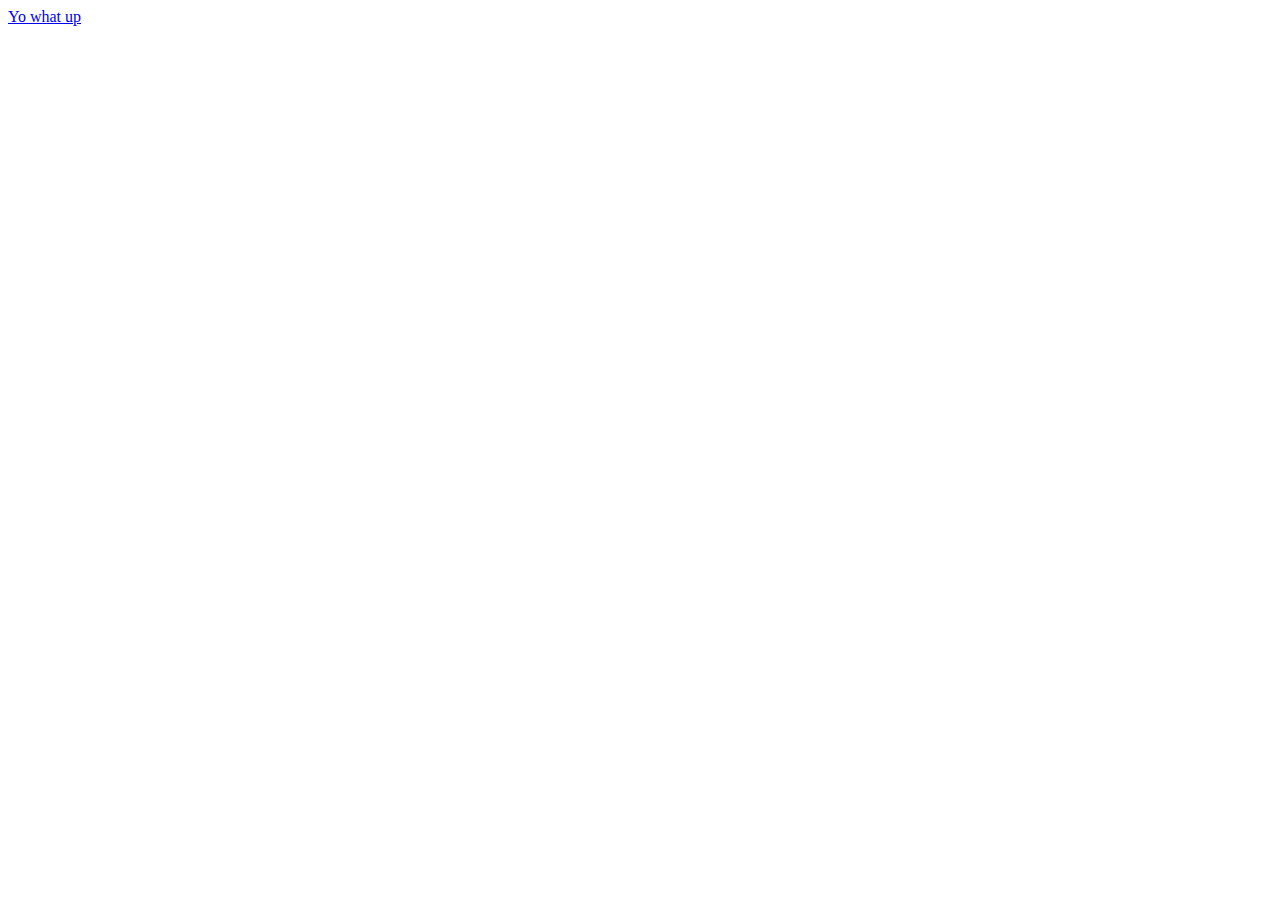
==== index.html @ 2b3000ad "Basic set-up" ====
<html lang="en">

<head>
    <meta charset="UTF-8">
    <meta name="viewport" content="width=device-width, initial-scale=1.0">
    <link rel="styesheet" href="style.css">
    <title> Practice</title>
</head>

<body>
    <div class="container">
        <a href="#" class="btn btn-red">Yo what up</a>
    </div>

</body>

</html>
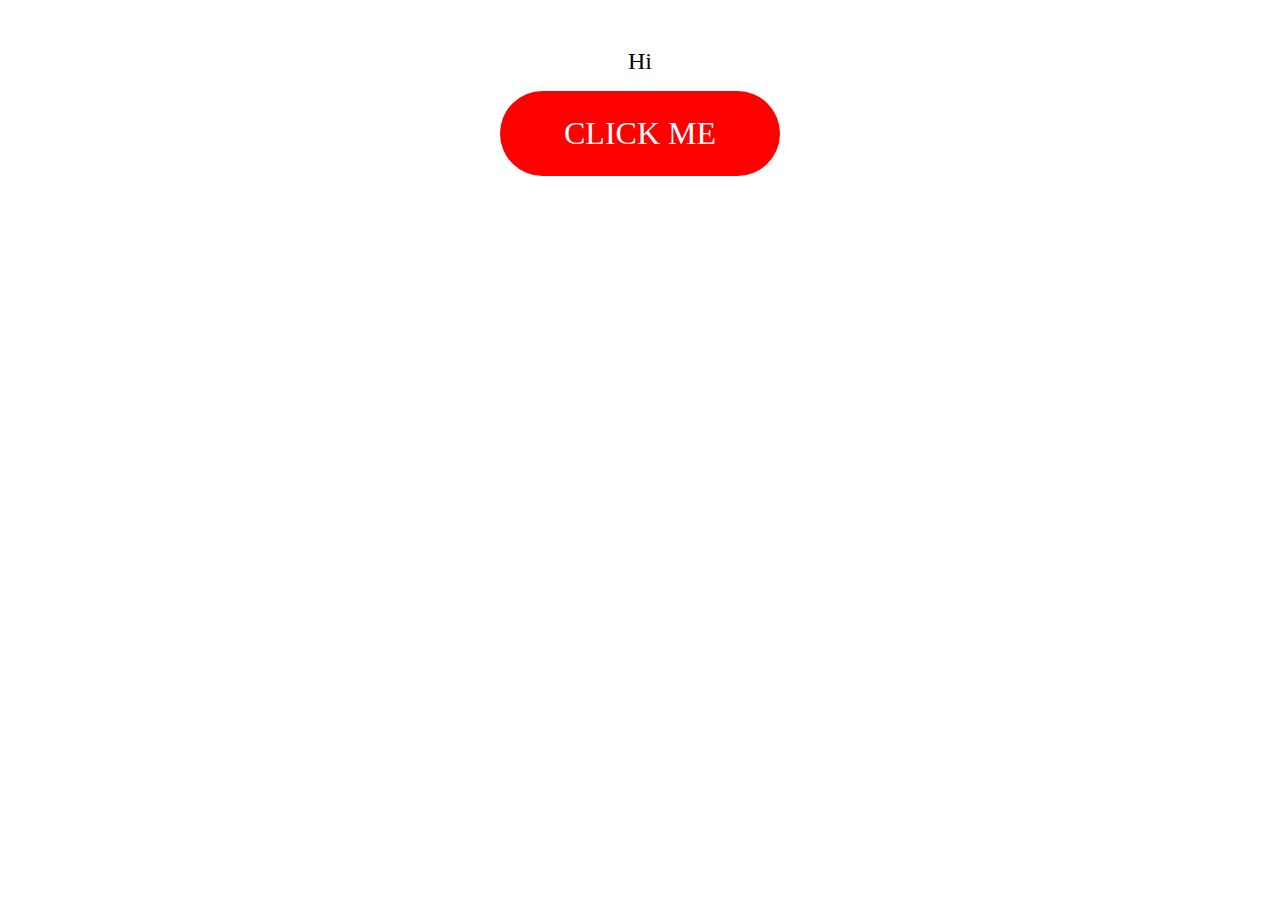
==== commit 7851cfb2: "Video 1" ====
--- a/index.html
+++ b/index.html
@@ -1,17 +1,19 @@
 <html lang="en">
 
 <head>
-    <meta charset="UTF-8">
-    <meta name="viewport" content="width=device-width, initial-scale=1.0">
-    <link rel="styesheet" href="style.css">
-    <title> Practice</title>
+    <meta charaset="UTF-8">
+    <meta name="viewport" content="width=device-width,
+        initial-scale=1.0">
+    <link rel="stylesheet" href="style.css">
+    <title> Document</title>
 </head>
 
 <body>
     <div class="container">
-        <a href="#" class="btn btn-red">Yo what up</a>
+        Hi
+        <a href="#" class="btn btn-red ">Click Me</a>
+
     </div>
-
 </body>
 
 </html>--- a/style.css
+++ b/style.css
@@ -0,0 +1,81 @@
+.btn,
+.btn:link,
+.btn:visited {
+  text-transform: uppercase;
+  text-decoration: none;
+  padding: 1.5rem 4rem;
+  background-color: red;
+  margin: 1rem auto;
+  font-size: 2rem;
+  border-radius: 10rem;
+  -webkit-transition: all 0.3s;
+  transition: all 0.3s;
+  position: relative;
+}
+
+.btn-red {
+  background-color: color(red);
+  color: white;
+  -webkit-transition: all;
+  transition: all;
+}
+
+.btn:hover {
+  -webkit-transform: translateY(-2px);
+          transform: translateY(-2px);
+  -webkit-box-shadow: 0px 10px 0.5rem rgba(0, 0, 0, 0.6);
+          box-shadow: 0px 10px 0.5rem rgba(0, 0, 0, 0.6);
+}
+
+.btn-red::after {
+  background-color: color(red);
+  color: white;
+}
+
+.btn::after {
+  content: "";
+  display: inline-block;
+  height: 100%;
+  width: 100%;
+  border-radius: 10rem;
+  position: absolute;
+  top: 0;
+  left: 0;
+  z-index: -1;
+  -webkit-transition: all 0.3s;
+  transition: all 0.3s;
+}
+
+.btn:hover::after {
+  -webkit-transform: scaleX(1.5) scaleY(1.6);
+          transform: scaleX(1.5) scaleY(1.6);
+  opacity: 0;
+}
+
+.btn:active {
+  -webkit-transform: translateY(-1px) scaleX(1.5) scaleY(1.6);
+          transform: translateY(-1px) scaleX(1.5) scaleY(1.6);
+  -webkit-box-shadow: 0 0.5rem 1rem rgba(0, 0, 0, 0.2);
+          box-shadow: 0 0.5rem 1rem rgba(0, 0, 0, 0.2);
+}
+
+.container {
+  width: 80vw;
+  margin: 2rem auto;
+  display: -webkit-box;
+  display: -ms-flexbox;
+  display: flex;
+  -webkit-box-orient: vertical;
+  -webkit-box-direction: normal;
+      -ms-flex-direction: column;
+          flex-direction: column;
+  -ms-flex-pack: distribute;
+      justify-content: space-around;
+  padding: 1rem;
+  font-size: 1.5rem;
+  -webkit-box-align: center;
+      -ms-flex-align: center;
+          align-items: center;
+  text-align: center;
+}
+/*# sourceMappingURL=style.css.map */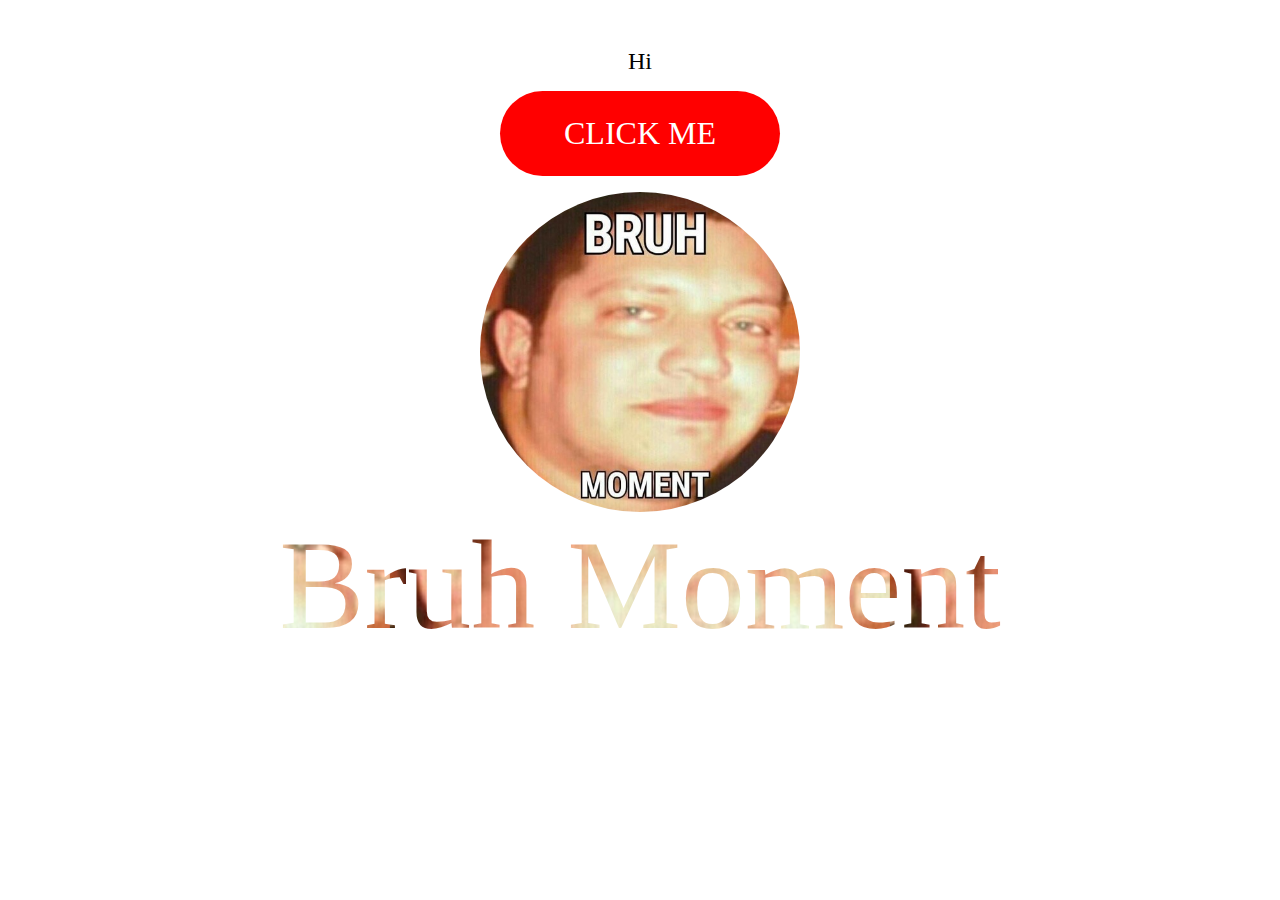
==== commit 1c918062: "Video2" ====
--- a/index.html
+++ b/index.html
@@ -12,6 +12,8 @@
     <div class="container">
         Hi
         <a href="#" class="btn btn-red ">Click Me</a>
+        <img src="/killme.jpg" alt="" class="woman">
+        <div class="text">Bruh Moment</div>
 
     </div>
 </body>
--- a/style.css
+++ b/style.css
@@ -59,6 +59,37 @@
           box-shadow: 0 0.5rem 1rem rgba(0, 0, 0, 0.2);
 }
 
+.woman {
+  height: 20rem;
+  -webkit-transition: all 0.3s;
+  transition: all 0.3s;
+  border-radius: 50%;
+}
+
+.woman:hover {
+  border: 0;
+  -webkit-filter: grayscale(100%);
+          filter: grayscale(100%);
+  -webkit-transform: scale(1.3);
+          transform: scale(1.3);
+}
+
+.text {
+  background-image: url(/killme.jpg);
+  background-position: center;
+  color: transparent;
+  font-size: 8rem;
+  -webkit-background-clip: text;
+  -webkit-transition: all 0.3s;
+  transition: all 0.3s;
+}
+
+.text:hover {
+  -webkit-transform: skewY(-10deg);
+          transform: skewY(-10deg);
+  letter-spacing: 2rem;
+}
+
 .container {
   width: 80vw;
   margin: 2rem auto;
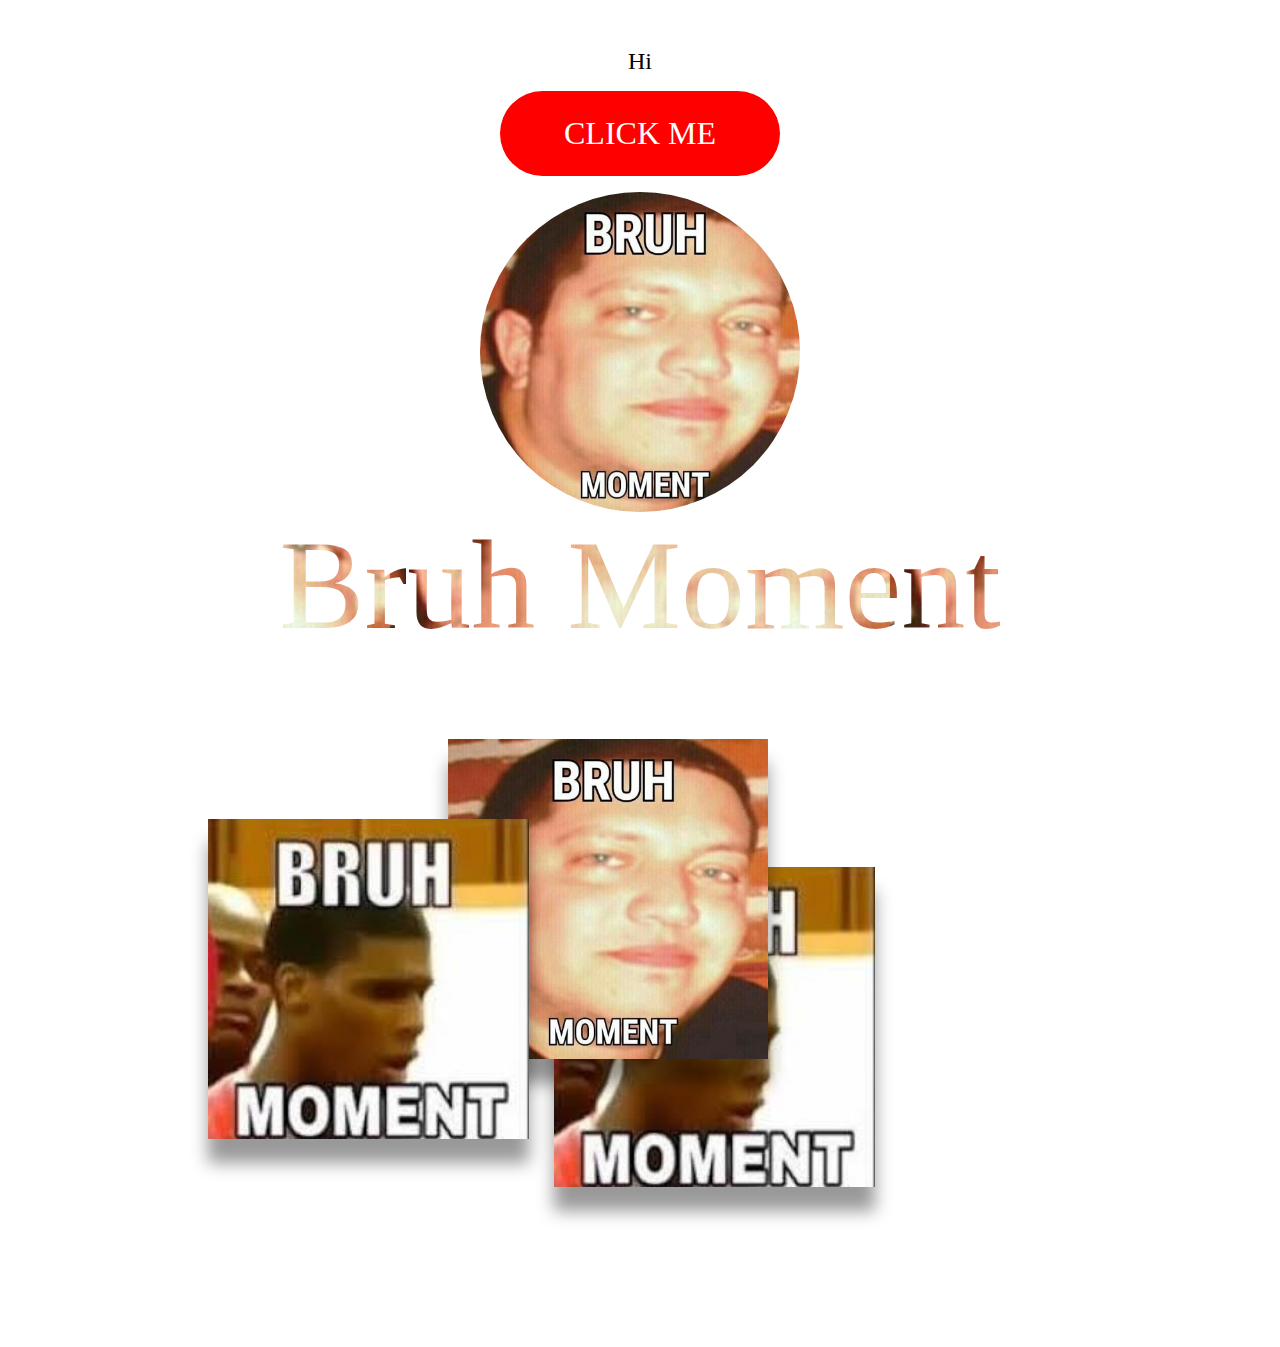
==== commit e0946184: "Video3" ====
--- a/index.html
+++ b/index.html
@@ -14,8 +14,14 @@
         <a href="#" class="btn btn-red ">Click Me</a>
         <img src="/killme.jpg" alt="" class="woman">
         <div class="text">Bruh Moment</div>
+        <div class="bruh-parent">
+            <div class="bruh-collection">
+                <img src="/cf1.jpg" alt="" class="bruh bruh1 " />
+                <img src="/killme.jpg" alt="" class="bruh bruh2" />
+                <img src="/cf1.jpg" alt="" class=" bruh bruh3" />
+            </div>
 
-    </div>
+        </div>
 </body>
 
 </html>--- a/style.css
+++ b/style.css
@@ -90,6 +90,56 @@
   letter-spacing: 2rem;
 }
 
+.bruh-parent {
+  width: 60rem;
+  height: 40rem;
+}
+
+.bruh-collection {
+  margin: 3rem;
+  position: relative;
+}
+
+.bruh {
+  position: absolute;
+  height: 20rem;
+  -webkit-box-shadow: 0 1.5rem 1rem rgba(0, 0, 0, 0.4);
+          box-shadow: 0 1.5rem 1rem rgba(0, 0, 0, 0.4);
+  -webkit-transition: all 0.3%;
+  transition: all 0.3%;
+  outline-offset: 1rem;
+}
+
+.bruh:hover {
+  -webkit-transform: scale(1.1, 1.1);
+          transform: scale(1.1, 1.1);
+  -webkit-box-shadow: 0 3rem 1rem rgba(0, 0, 0, 0.4);
+          box-shadow: 0 3rem 1rem rgba(0, 0, 0, 0.4);
+  outline: 1rem solid goldenrod;
+  z-index: 2;
+}
+
+.bruh-collection:hover .bruh:not(:hover) {
+  -webkit-transform: scale(0.8);
+          transform: scale(0.8);
+  opacity: 0.3;
+}
+
+.bruh1 {
+  top: 10rem;
+  left: 40%;
+}
+
+.bruh2 {
+  top: 2rem;
+  left: 15rem;
+}
+
+.bruh3 {
+  top: 7rem;
+  left: 0;
+}
+
 .container {
   width: 80vw;
   margin: 2rem auto;
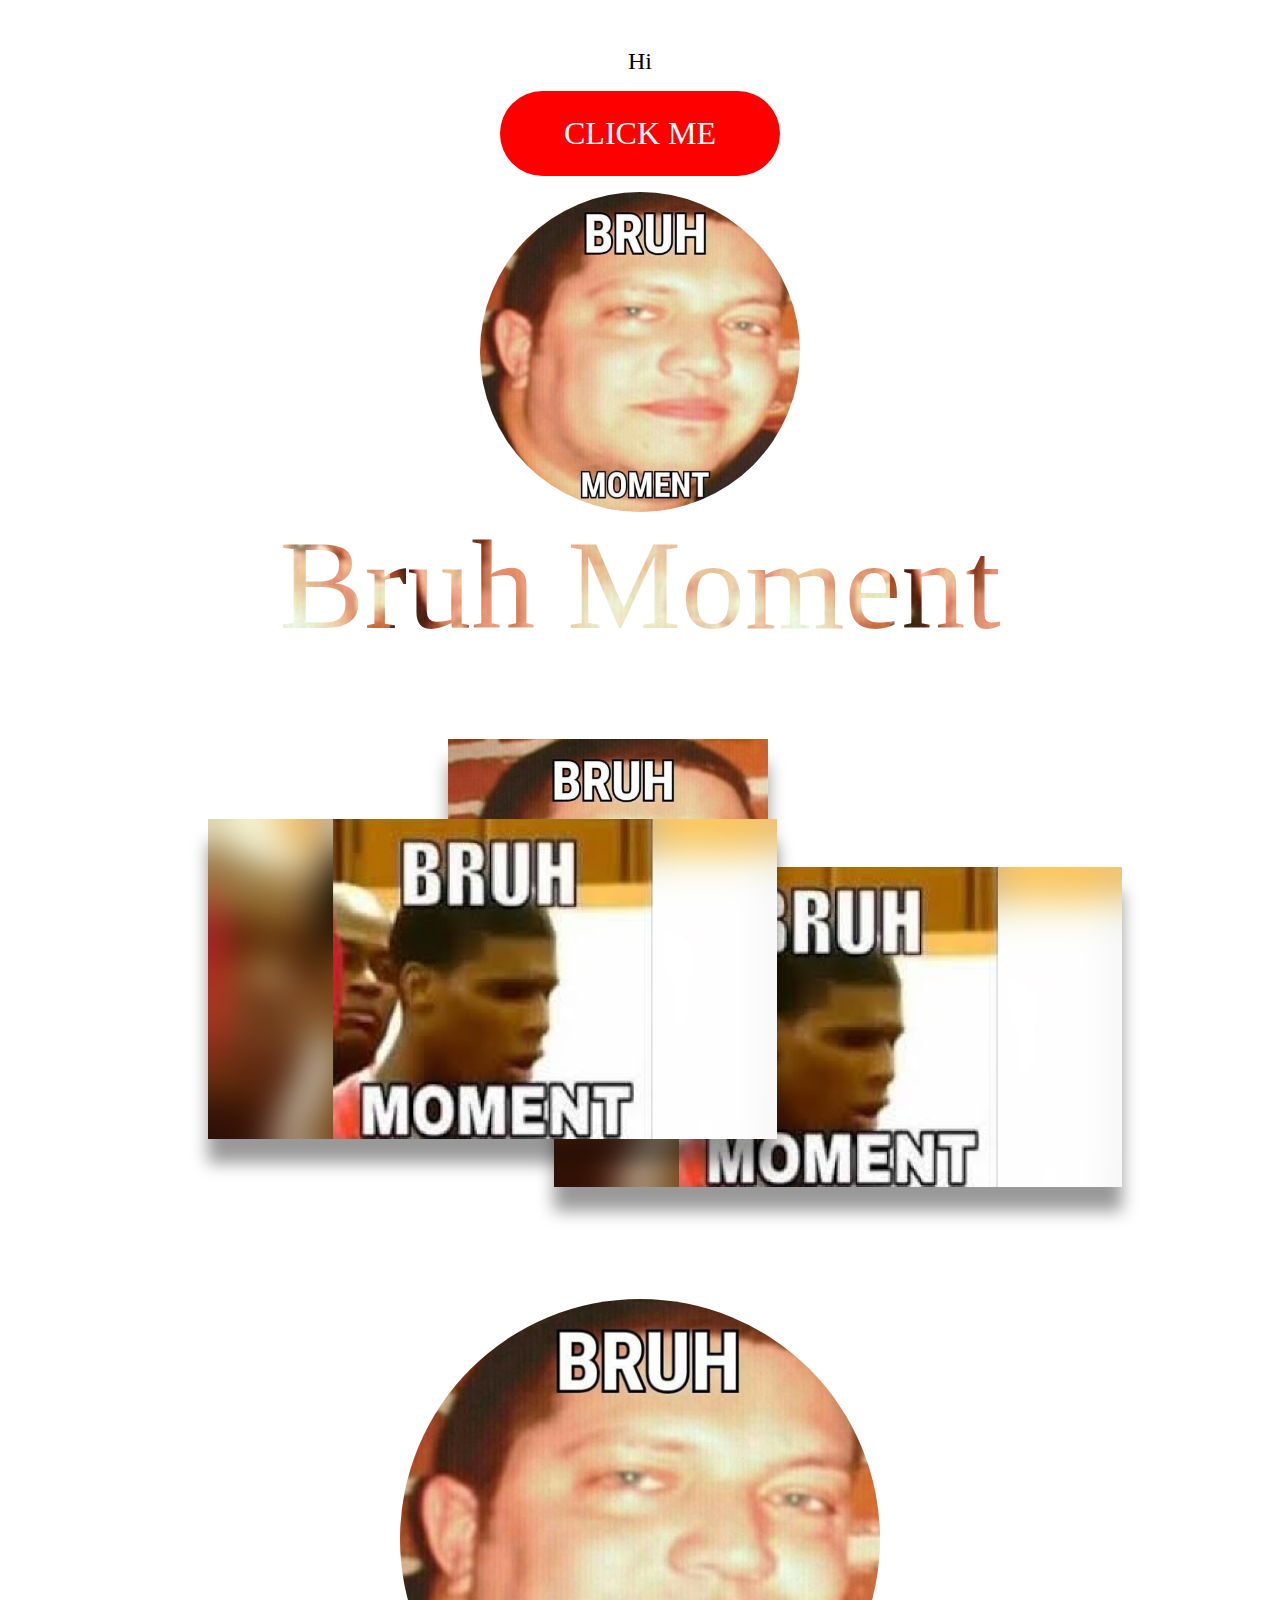
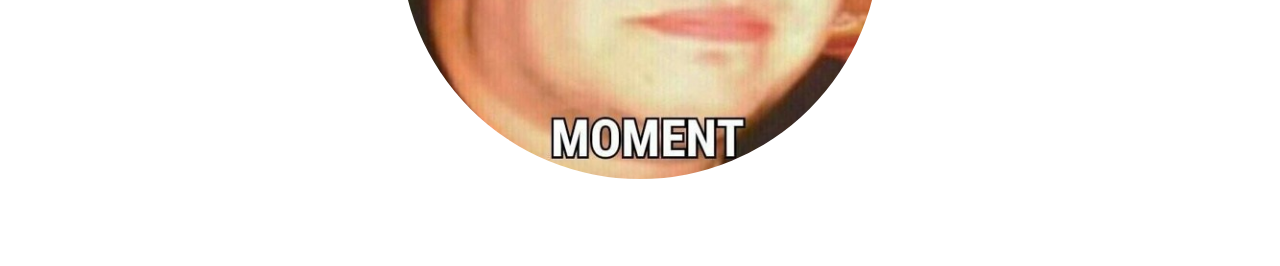
==== commit 5523b5aa: "Last Video" ====
--- a/index.html
+++ b/index.html
@@ -16,12 +16,16 @@
         <div class="text">Bruh Moment</div>
         <div class="bruh-parent">
             <div class="bruh-collection">
-                <img src="/cf1.jpg" alt="" class="bruh bruh1 " />
+                <img src="/bruhmom.jpg" alt="" class="bruh bruh1 " />
                 <img src="/killme.jpg" alt="" class="bruh bruh2" />
-                <img src="/cf1.jpg" alt="" class=" bruh bruh3" />
+                <img src="/bruhmom.jpg" alt="" class=" bruh bruh3" />
             </div>
+        </div>
+        <div class="breznev">
+            <img src="/killme.jpg" alt="" class="breznev-pic" />
+            <h1 class="breznev-header">Breznev Moment</h1>
+        </div>
 
-        </div>
 </body>
 
 </html>--- a/style.css
+++ b/style.css
@@ -140,6 +140,43 @@
   left: 0;
 }
 
+.breznev {
+  height: 30rem;
+  position: relative;
+}
+
+.breznev-pic {
+  height: 30rem;
+  -webkit-clip-path: circle();
+          clip-path: circle();
+  -webkit-transform: all 0.3s;
+          transform: all 0.3s;
+}
+
+.breznev-header {
+  font-size: 3rem;
+  opacity: 0;
+  color: white;
+  -webkit-transition: all 0.3s;
+  transition: all 0.3s;
+  text-transform: uppercase;
+  position: absolute;
+  top: 100%;
+  left: 50%;
+  -webkit-transform: translate(-50%, -50%);
+          transform: translate(-50%, -50%);
+}
+
+.breznev:hover .breznev-pic {
+  -webkit-filter: grayscale(90%);
+          filter: grayscale(90%);
+}
+
+.breznev:hover .breznev-header {
+  opacity: 1;
+  top: 50%;
+}
+
 .container {
   width: 80vw;
   margin: 2rem auto;
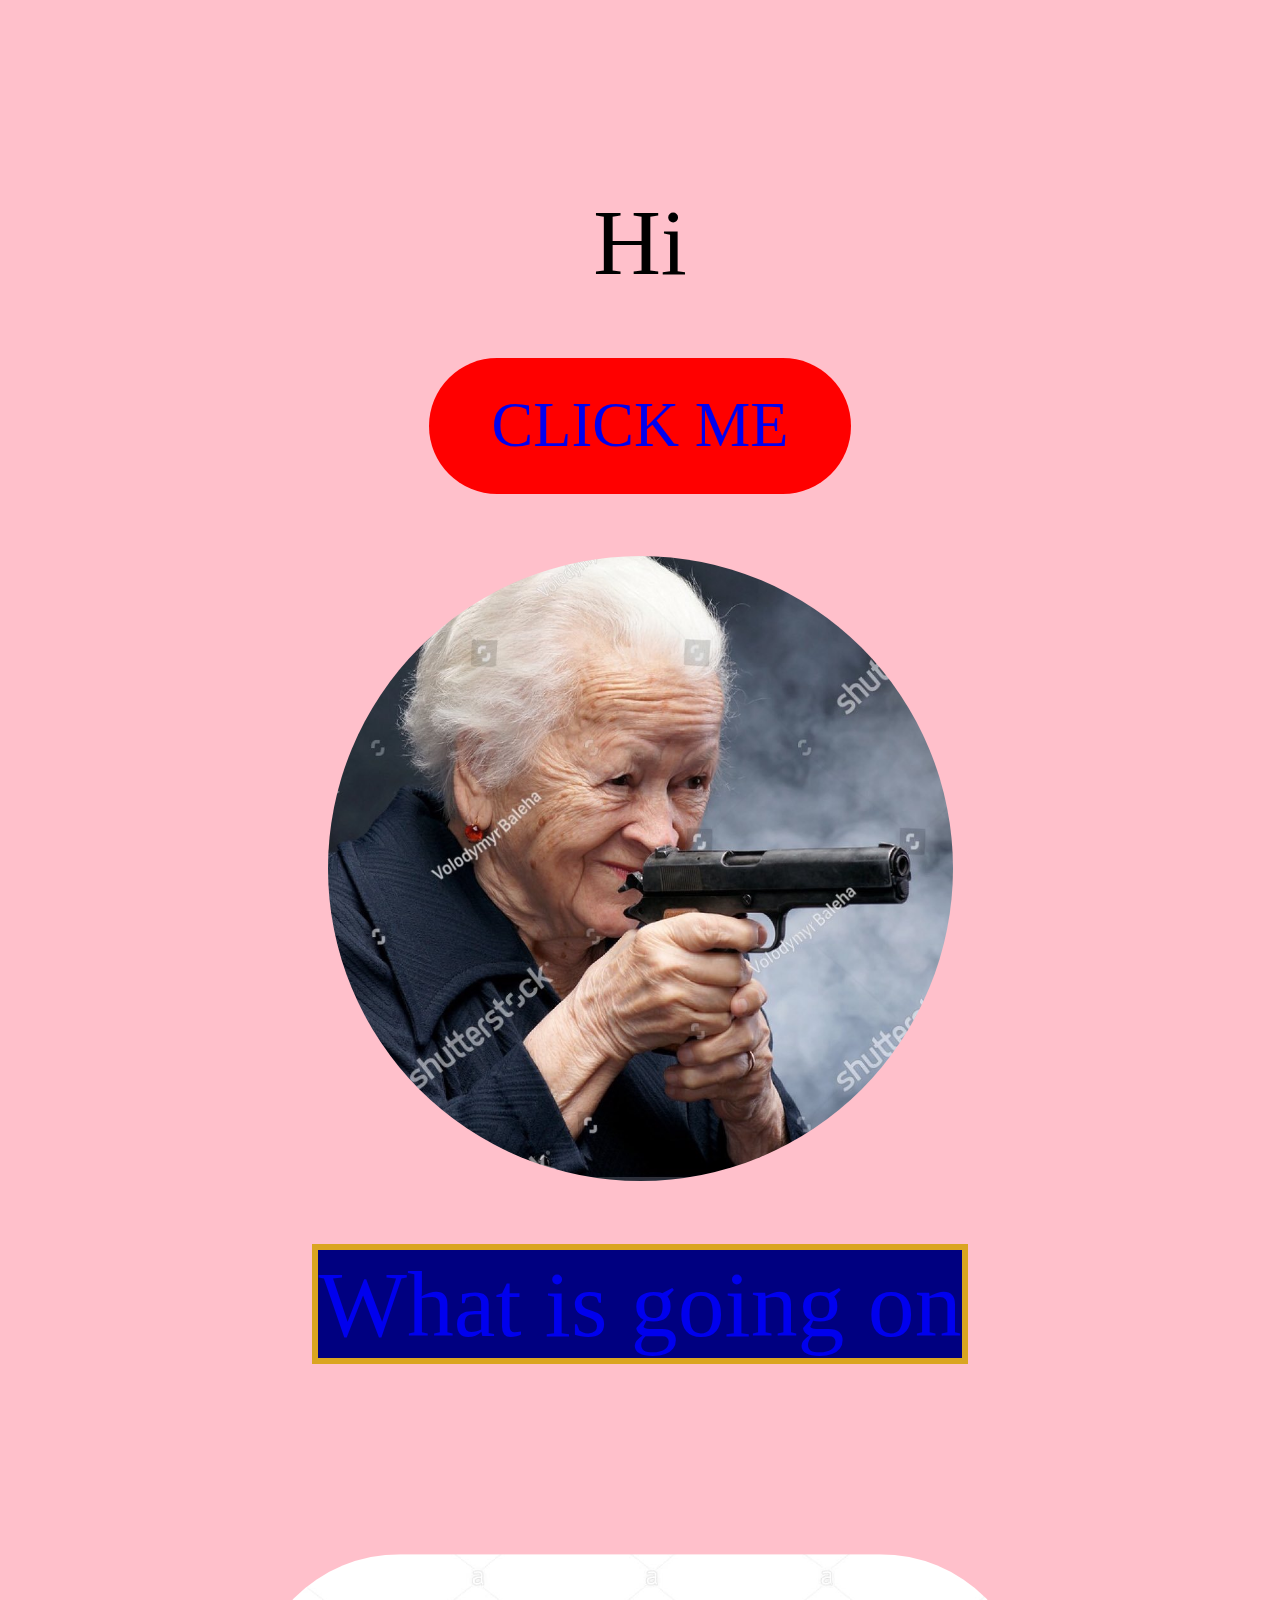
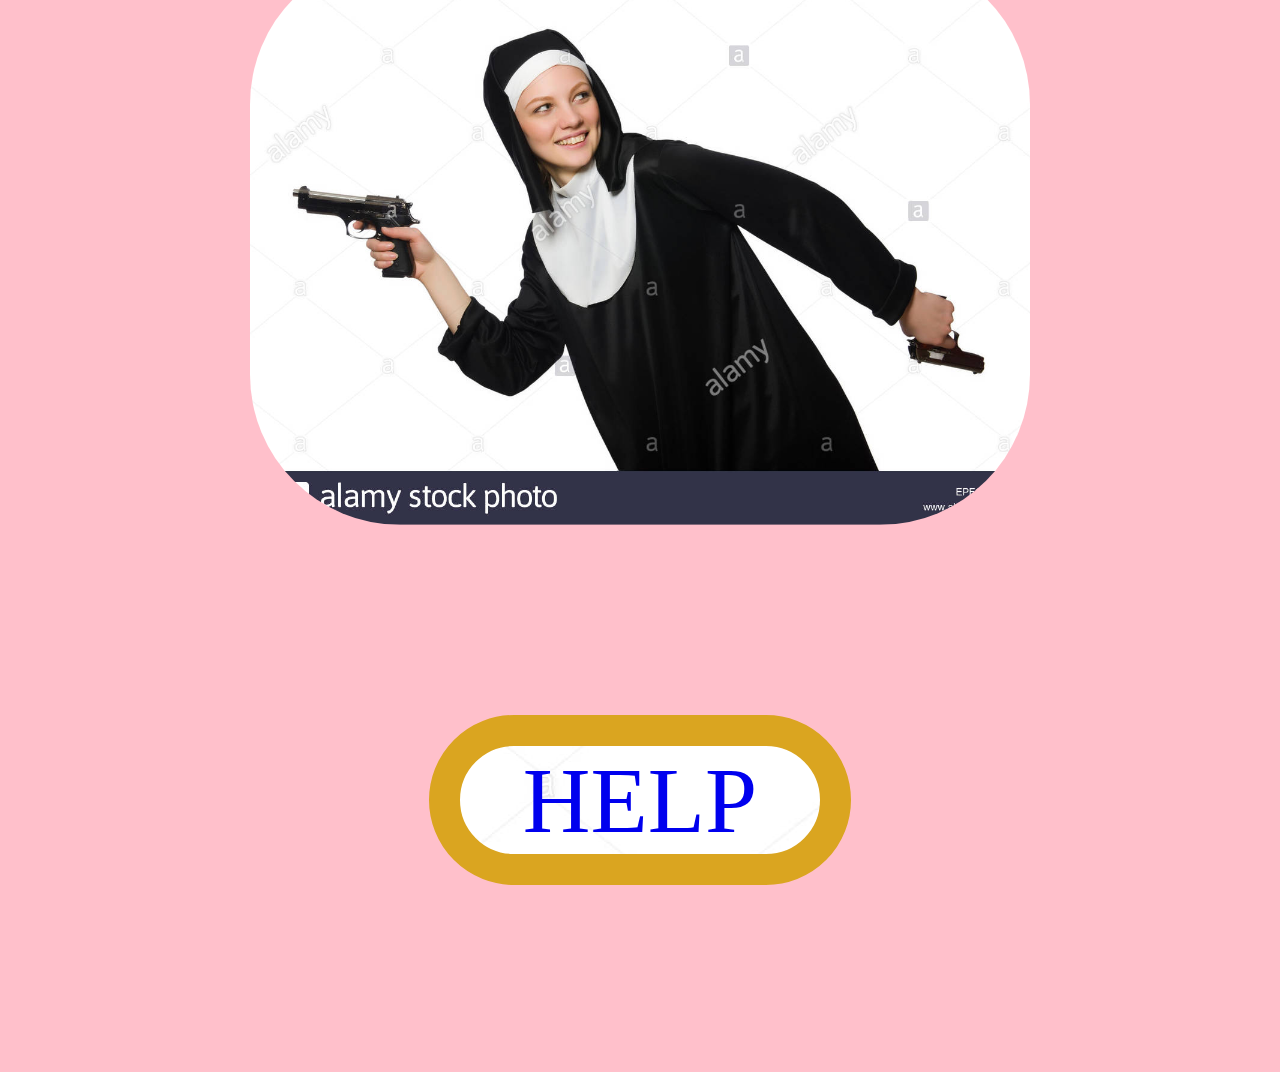
==== commit e98431fa: "Final Project" ====
--- a/index.html
+++ b/index.html
@@ -12,20 +12,11 @@
     <div class="container">
         Hi
         <a href="#" class="btn btn-red ">Click Me</a>
-        <img src="/killme.jpg" alt="" class="woman">
-        <div class="text">Bruh Moment</div>
-        <div class="bruh-parent">
-            <div class="bruh-collection">
-                <img src="/bruhmom.jpg" alt="" class="bruh bruh1 " />
-                <img src="/killme.jpg" alt="" class="bruh bruh2" />
-                <img src="/bruhmom.jpg" alt="" class=" bruh bruh3" />
-            </div>
-        </div>
-        <div class="breznev">
-            <img src="/killme.jpg" alt="" class="breznev-pic" />
-            <h1 class="breznev-header">Breznev Moment</h1>
-        </div>
-
+        <img src="./LnRrYf6e.jpg" class="hover2">
+        <a href="#" class="hover3"> What is going on </a>
+        <img src="/nun-with-handgun-isolated-on-white-EPF1YW.jpg" class="hover4">
+        <a href="#" class="hover5"> Help </a>
+    </div>
 </body>
 
 </html>--- a/style.css
+++ b/style.css
@@ -1,180 +1,152 @@
+html,
+body {
+  font-size: 62.5;
+  -webkit-box-sizing: border-box;
+          box-sizing: border-box;
+  padding: 0;
+  margin: 0;
+  background-color: pink;
+}
+
+html,
+body {
+  font-size: 62.5;
+  -webkit-box-sizing: border-box;
+          box-sizing: border-box;
+  padding: 0;
+  margin: 0;
+  background-color: pink;
+}
+
 .btn,
 .btn:link,
 .btn:visited {
   text-transform: uppercase;
   text-decoration: none;
-  padding: 1.5rem 4rem;
+  padding: 0.5rem 1rem;
   background-color: red;
   margin: 1rem auto;
-  font-size: 2rem;
-  border-radius: 10rem;
+  font-size: 1rem;
   -webkit-transition: all 0.3s;
   transition: all 0.3s;
   position: relative;
-}
-
-.btn-red {
-  background-color: color(red);
-  color: white;
-  -webkit-transition: all;
-  transition: all;
+  border-radius: 2rem;
 }
 
 .btn:hover {
-  -webkit-transform: translateY(-2px);
-          transform: translateY(-2px);
-  -webkit-box-shadow: 0px 10px 0.5rem rgba(0, 0, 0, 0.6);
-          box-shadow: 0px 10px 0.5rem rgba(0, 0, 0, 0.6);
-}
-
-.btn-red::after {
-  background-color: color(red);
-  color: white;
-}
-
-.btn::after {
-  content: "";
-  display: inline-block;
-  height: 100%;
-  width: 100%;
-  border-radius: 10rem;
-  position: absolute;
-  top: 0;
-  left: 0;
-  z-index: -1;
-  -webkit-transition: all 0.3s;
-  transition: all 0.3s;
-}
-
-.btn:hover::after {
-  -webkit-transform: scaleX(1.5) scaleY(1.6);
-          transform: scaleX(1.5) scaleY(1.6);
-  opacity: 0;
-}
-
-.btn:active {
-  -webkit-transform: translateY(-1px) scaleX(1.5) scaleY(1.6);
-          transform: translateY(-1px) scaleX(1.5) scaleY(1.6);
+  color: #ff7a59;
+  border: #ff7a59 solid 1px;
+  background: #fff;
   -webkit-box-shadow: 0 0.5rem 1rem rgba(0, 0, 0, 0.2);
           box-shadow: 0 0.5rem 1rem rgba(0, 0, 0, 0.2);
 }
 
-.woman {
-  height: 20rem;
+html,
+body {
+  font-size: 62.5;
+  -webkit-box-sizing: border-box;
+          box-sizing: border-box;
+  padding: 0;
+  margin: 0;
+  background-color: pink;
+}
+
+.hover2 {
+  height: 10rem;
   -webkit-transition: all 0.3s;
   transition: all 0.3s;
   border-radius: 50%;
 }
 
-.woman:hover {
+.hover2:hover {
   border: 0;
-  -webkit-filter: grayscale(100%);
-          filter: grayscale(100%);
-  -webkit-transform: scale(1.3);
-          transform: scale(1.3);
+  -webkit-filter: sepia();
+          filter: sepia();
+  -webkit-transform: scale(0.5);
+          transform: scale(0.5);
 }
 
-.text {
-  background-image: url(/killme.jpg);
-  background-position: center;
-  color: transparent;
-  font-size: 8rem;
-  -webkit-background-clip: text;
+html,
+body {
+  font-size: 62.5;
+  -webkit-box-sizing: border-box;
+          box-sizing: border-box;
+  padding: 0;
+  margin: 0;
+  background-color: pink;
+}
+
+.hover3:hover {
+  -webkit-box-shadow: 0 0.5em 0.5em -0.4em var(--hover);
+          box-shadow: 0 0.5em 0.5em -0.4em var(--hover);
+  -webkit-transform: translateY(-0.25em);
+          transform: translateY(-0.25em);
+  background-color: red;
+  text-transform: uppercase;
+  text-decoration: none;
+}
+
+.hover3 {
+  background-color: navy;
+  border: goldenrod solid .1rem;
+  margin-top: 1rem;
+  text-decoration: none;
+}
+
+html,
+body {
+  font-size: 62.5;
+  -webkit-box-sizing: border-box;
+          box-sizing: border-box;
+  padding: 0;
+  margin: 0;
+  background-color: pink;
+}
+
+.hover4 {
+  -webkit-transform: scale(0.6);
+          transform: scale(0.6);
+  border-radius: 4rem;
+}
+
+.hover4:hover {
+  -webkit-filter: blur(5px);
+          filter: blur(5px);
+  -webkit-transform: scale(0.8);
+          transform: scale(0.8);
+  border: goldenrod solid 1rem;
+}
+
+html,
+body {
+  font-size: 62.5;
+  -webkit-box-sizing: border-box;
+          box-sizing: border-box;
+  padding: 0;
+  margin: 0;
+  background-color: pink;
+}
+
+.hover5 {
+  border: solid goldenrod .5rem;
+  background-image: url(/nun-with-handgun-isolated-on-white-EPF1YW.jpg);
+  border-radius: 4rem;
   -webkit-transition: all 0.3s;
   transition: all 0.3s;
+  position: relative;
+  padding-left: 1rem;
+  padding-right: 1rem;
+  text-transform: uppercase;
+  text-decoration: none;
 }
 
-.text:hover {
-  -webkit-transform: skewY(-10deg);
-          transform: skewY(-10deg);
-  letter-spacing: 2rem;
-}
-
-.bruh-parent {
-  width: 60rem;
-  height: 40rem;
-}
-
-.bruh-collection {
-  margin: 3rem;
-  position: relative;
-}
-
-.bruh {
-  position: absolute;
-  height: 20rem;
-  -webkit-box-shadow: 0 1.5rem 1rem rgba(0, 0, 0, 0.4);
-          box-shadow: 0 1.5rem 1rem rgba(0, 0, 0, 0.4);
-  -webkit-transition: all 0.3%;
-  transition: all 0.3%;
-  outline-offset: 1rem;
-}
-
-.bruh:hover {
-  -webkit-transform: scale(1.1, 1.1);
-          transform: scale(1.1, 1.1);
-  -webkit-box-shadow: 0 3rem 1rem rgba(0, 0, 0, 0.4);
-          box-shadow: 0 3rem 1rem rgba(0, 0, 0, 0.4);
-  outline: 1rem solid goldenrod;
-  z-index: 2;
-}
-
-.bruh-collection:hover .bruh:not(:hover) {
-  -webkit-transform: scale(0.8);
-          transform: scale(0.8);
-  opacity: 0.3;
-}
-
-.bruh1 {
-  top: 10rem;
-  left: 40%;
-}
-
-.bruh2 {
-  top: 2rem;
-  left: 15rem;
-}
-
-.bruh3 {
-  top: 7rem;
-  left: 0;
-}
-
-.breznev {
-  height: 30rem;
-  position: relative;
-}
-
-.breznev-pic {
-  height: 30rem;
-  -webkit-clip-path: circle();
-          clip-path: circle();
-  -webkit-transform: all 0.3s;
-          transform: all 0.3s;
-}
-
-.breznev-header {
-  font-size: 3rem;
-  opacity: 0;
-  color: white;
-  -webkit-transition: all 0.3s;
-  transition: all 0.3s;
+.hover5:hover {
+  background-image: none;
+  background-color: red;
+  -webkit-transform: rotate(45deg);
+          transform: rotate(45deg);
   text-transform: uppercase;
-  position: absolute;
-  top: 100%;
-  left: 50%;
-  -webkit-transform: translate(-50%, -50%);
-          transform: translate(-50%, -50%);
-}
-
-.breznev:hover .breznev-pic {
-  -webkit-filter: grayscale(90%);
-          filter: grayscale(90%);
-}
-
-.breznev:hover .breznev-header {
-  opacity: 1;
-  top: 50%;
+  text-decoration: none;
 }
 
 .container {
